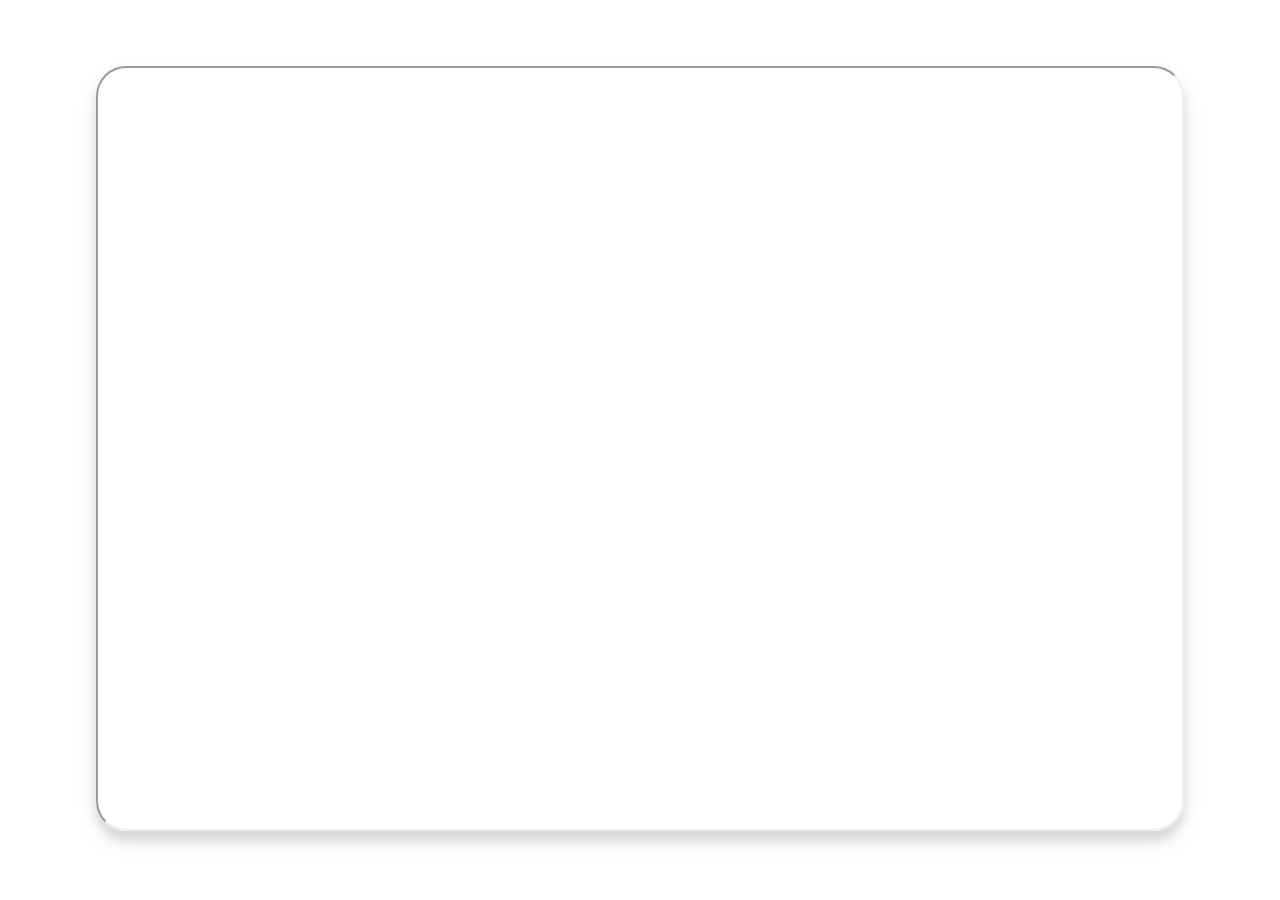
==== iframe.html @ 0704a14f "add iframe" ====
<!DOCTYPE html>
<html lang="en">
<head>
    <meta charset="UTF-8">
    <meta name="viewport" content="width=device-width, initial-scale=1.0">
    <link rel="stylesheet" href="iframe.css">
    <title>Sports</title>
</head>
<body>

    <div class="container">

        <iframe src="https://confident-goldwasser-b4cbb7.netlify.app/"></iframe>

    </div>
    
</body>
</html>
---- iframe.css ----
*{
    margin: 0;
    padding: 0;
    box-sizing: border-box;
}

body{
    width: 100%;
    height: 100vh;
    display: flex;
    justify-content: center;
    align-items: center;
    background-color: #fff;
}

iframe{
    height: 85vh;
    width: 85vw;
    border-radius: 30px;
    box-shadow: 0 10px 22px rgba(0, 0, 0, 0.09), 0 10px 10px rgba(0, 0, 0, 0.09);
}
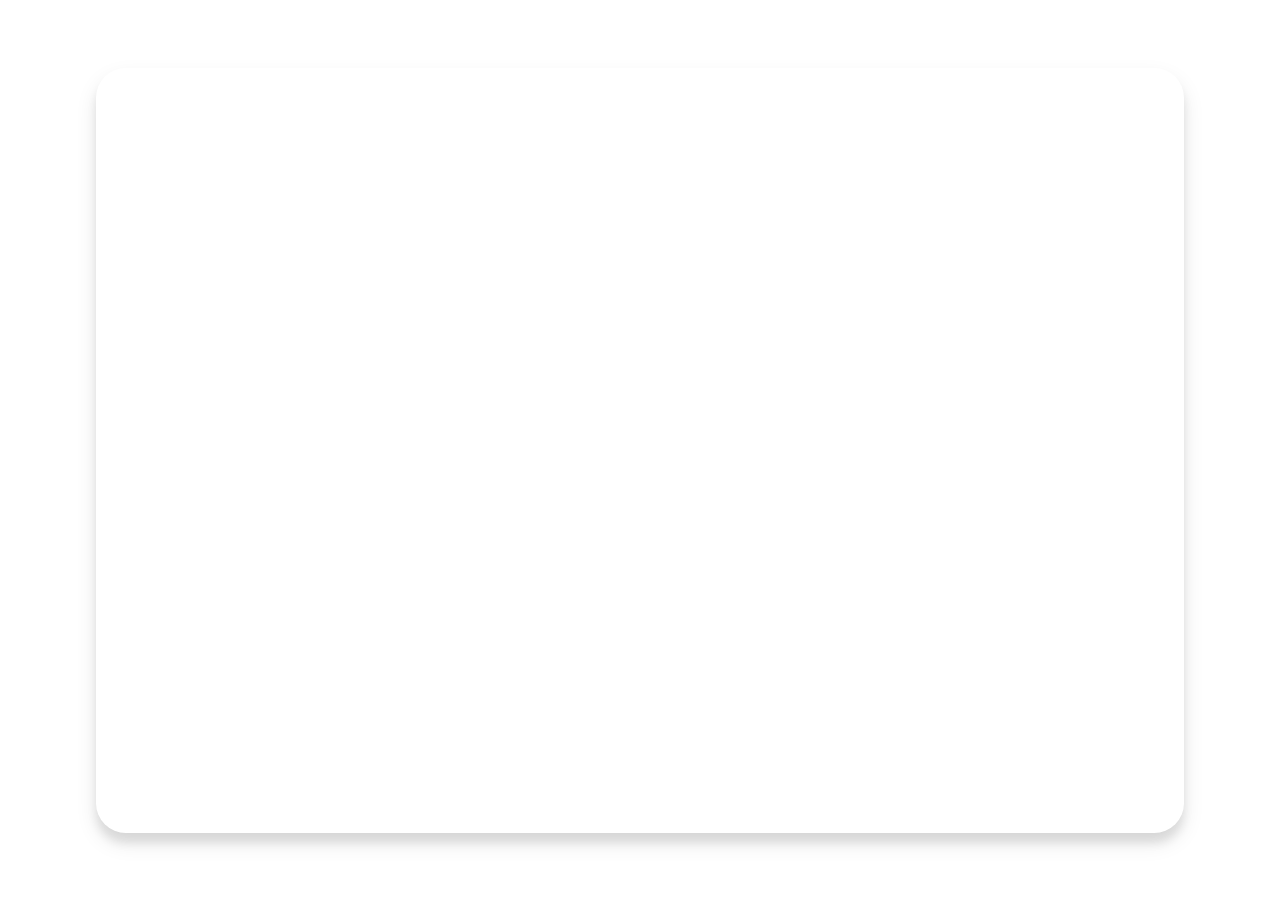
==== commit 2cb0a098: "added iframe files and some modifications" ====
--- a/iframe.html
+++ b/iframe.html
@@ -8,11 +8,8 @@
 </head>
 <body>
 
-    <div class="container">
-
         <iframe src="https://confident-goldwasser-b4cbb7.netlify.app/"></iframe>
-
-    </div>
+        
     
 </body>
 </html>--- a/iframe.css
+++ b/iframe.css
@@ -16,6 +16,7 @@
 iframe{
     height: 85vh;
     width: 85vw;
+    border: none;
     border-radius: 30px;
     box-shadow: 0 10px 22px rgba(0, 0, 0, 0.09), 0 10px 10px rgba(0, 0, 0, 0.09);
 }
